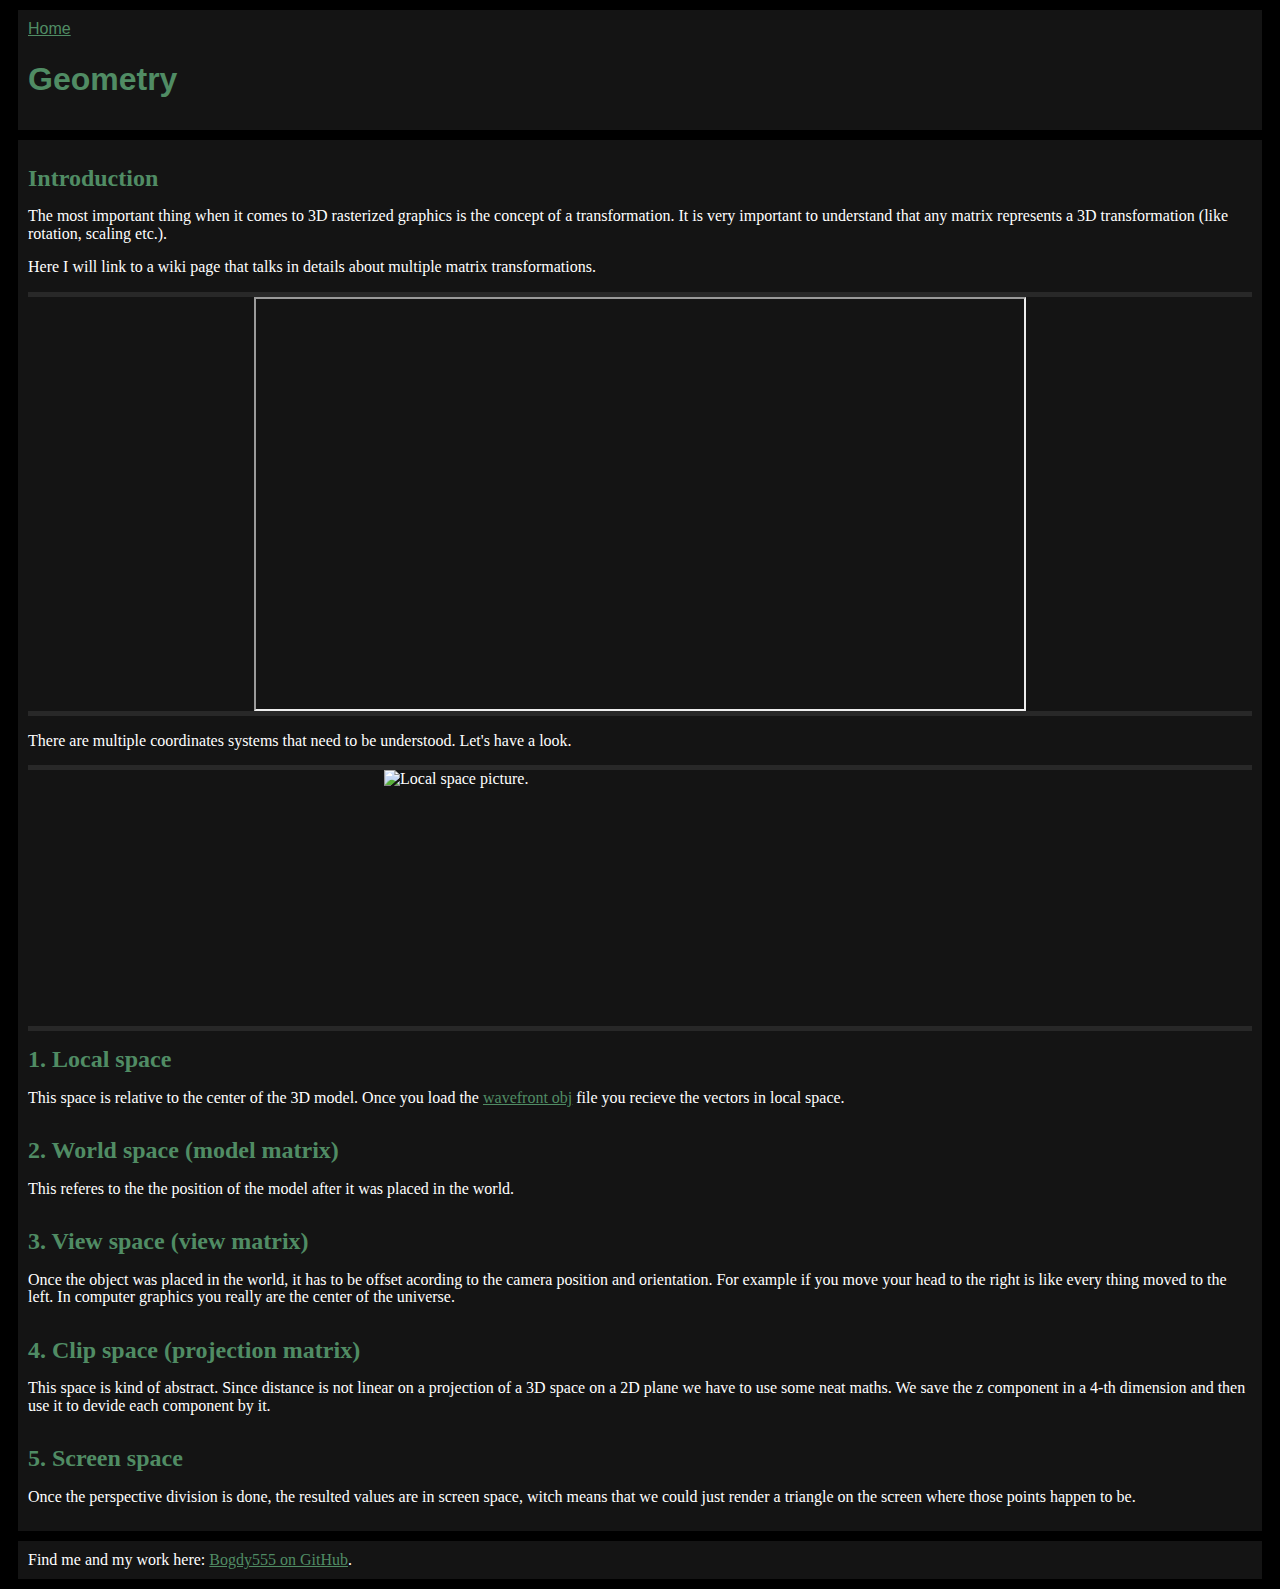
==== Geometry/index.html @ a7c11000 "Initial commit!" ====
<!DOCTYPE html>

<html lang = "en-us">

	<head>

		<title>Geometry</title>
		<link rel = "icon" href = "../Resources/Icons/MainIcon.ico" type = "image/x-icon">

		<meta charset = "utf-8">

		<meta name = "autor" content = "Florescu Bogdan-Ilie">
		<meta name = "description" content = "A page about 3D rendering.">
		<meta name = "keywords" content = "3D rendering 3D-rendering graphics">

		<link rel = "stylesheet" href = "../general.css" type = "text/css">
		<link rel = "stylesheet" href = "./index.css" type = "text/css">

		<base href = "./">

	</head>

	<body>

		<header>

			<nav>

				<div>
					<a href = "../index.html">Home</a>
				</div>
				<div>
					<a href = "./index.html">Geometry</a>
				</div>
				<div>
					<a href = "../Shading/index.html">Shading</a>
				</div>

			</nav>

			<h1>Geometry</h1>

		</header>

		<main>

			<section>

				<h2>Introduction</h2>

				<p>The most important thing when it comes to 3D rasterized graphics is the concept of a transformation. It is very important to understand that any matrix represents a 3D transformation (like rotation, scaling etc.).</p>

				<p>Here I will link to a wiki page that talks in details about multiple matrix transformations.</p>
	
				<div class = "CenteringDivs">
					<iframe src = "https://en.wikipedia.org/wiki/Transformation_matrix"></iframe>
				</div>
	
				<p>There are multiple coordinates systems that need to be understood. Let's have a look.</p>

				<div class = "CenteringDivs">
					<img id = "SpacesImage" src = "https://learnopengl.com/img/getting-started/coordinate_systems.png" alt = "Local space picture.">
				</div>

			</section>

			<section>

				<h2>1. Local space</h2>

				<p>This space is relative to the center of the 3D model. Once you load the <a href = "https://en.wikipedia.org/wiki/Wavefront_.obj_file">wavefront obj</a> file you recieve the vectors in local space.</p>

			</section>

			<section>

				<h2>2. World space (model matrix)</h2>

				<p>This referes to the the position of the model after it was placed in the world.</p>

			</section>

			<section>

				<h2>3. View space (view matrix)</h2>

				<p>Once the object was placed in the world, it has to be offset acording to the camera position and orientation. For example if you move your head to the right is like every thing moved to the left. In computer graphics you really are the center of the universe.</p>

			</section>

			<section>

				<h2>4. Clip space (projection matrix)</h2>

				<p>This space is kind of abstract. Since distance is not linear on a projection of a 3D space on a 2D plane we have to use some neat maths. We save the z component in a 4-th dimension and then use it to devide each component by it.</p>

			</section>

			<section>

				<h2>5. Screen space</h2>

				<p>Once the perspective division is done, the resulted values are in screen space, witch means that we could just render a triangle on the screen where those points happen to be.</p>

			</section>

		</main>

		<footer>Find me and my work here: <a href = "https://github.com/Bogdy555/Learn-3D">Bogdy555 on GitHub</a>.</footer>

	</body>

</html>
---- general.css ----
body
{
	background-color: rgb(0, 0, 0);
}

header
{
	margin: 10px;
	border: 10px;
	padding: 10px;

	background-color: rgb(20, 20, 20);
	color: rgb(255, 255, 255);

	font-family: Arial, Helvetica, sans-serif;
}

main
{
	display: flex;
	flex-direction: column;
	flex-wrap: wrap;
	justify-content: center;

	margin: 10px;
	border: 10px;
	padding: 10px;

	background-color: rgb(20, 20, 20);
	color: rgb(255, 255, 255);

	line-height: 110%;
}

footer
{
	margin: 10px;
	border: 10px;
	padding: 10px;

	background-color: rgb(20, 20, 20);
	color: rgb(255, 255, 255);
}

.CenteringDivs
{
	display: flex;
	flex-direction: column;
	justify-content: center;
	align-items: center;

	animation-name: PopItIn;
	animation-duration: 1000ms;
	animation-delay: 0ms;
	animation-iteration-count: 1;

	margin: 0px;
	border: 0px;
	padding: 0px;
}

.CenteringDivs::before
{
	content: "";
	width: 100%;
	height: 5px;
	background-color: rgb(40, 40, 40);
}

.CenteringDivs::after
{
	content: "";
	width: 100%;
	height: 5px;
	background-color: rgb(40, 40, 40);
}

a:link
{
	color: rgb(80, 140, 100);
}

a:link:hover
{
	color: rgb(60, 120, 80);
}

nav > a:link
{
	color: rgb(100, 80, 140);
}

nav > a:link:hover
{
	color: rgb(80, 60, 120);
}

header h1
{
	color: rgb(80, 140, 100);
}

main h1, main h2, main h3, main h4, main h5, main h6
{
	color: rgb(80, 140, 100);
}

nav
{
	height: 20px;
	overflow: hidden;
}

nav:hover
{
	height: 80px;
}

@media screen and (max-width: 600px)
{
	*
	{
		font-size: 22px;
	}

	nav
	{
		height: 80px;
	}
}

@keyframes PopItIn
{
	0%
	{
		transform: translateX(0px);
	}
	25%
	{
		transform: translateX(8px);
	}
	40%
	{
		background-color: rgb(80, 140, 100);
	}
	50%
	{
		transform: translateX(0px);
	}
	75%
	{
		transform: translateX(-8px);
	}
	100%
	{
		transform: translateX(0px);
	}
}
---- Geometry/index.css ----
#SpacesImage
{
	width: 40vw;
	height: 20vw;
}

iframe
{
	width: 60vw;
	height: 32vw;
}
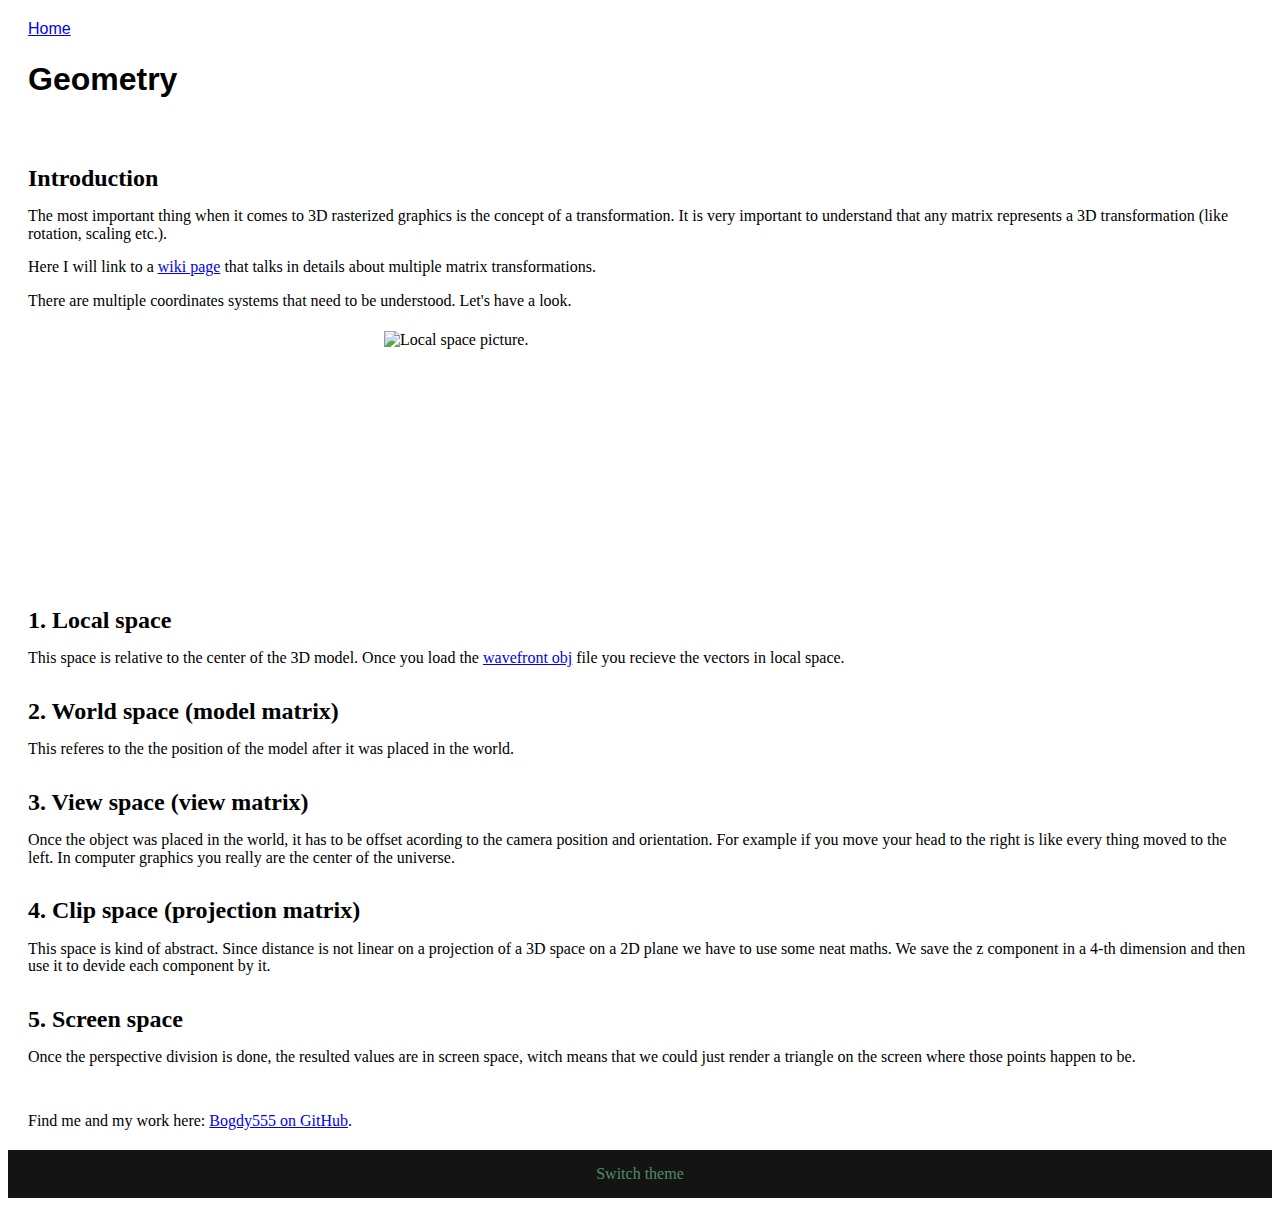
==== commit e44bcd3d: "JS update!" ====
--- a/Geometry/index.html
+++ b/Geometry/index.html
@@ -9,6 +9,7 @@
 
 		<meta charset = "utf-8">
 
+		<meta name = "viewport" content = "width=device-width, initial-scale=1">
 		<meta name = "autor" content = "Florescu Bogdan-Ilie">
 		<meta name = "description" content = "A page about 3D rendering.">
 		<meta name = "keywords" content = "3D rendering 3D-rendering graphics">
@@ -50,11 +51,7 @@
 
 				<p>The most important thing when it comes to 3D rasterized graphics is the concept of a transformation. It is very important to understand that any matrix represents a 3D transformation (like rotation, scaling etc.).</p>
 
-				<p>Here I will link to a wiki page that talks in details about multiple matrix transformations.</p>
-	
-				<div class = "CenteringDivs">
-					<iframe src = "https://en.wikipedia.org/wiki/Transformation_matrix"></iframe>
-				</div>
+				<p>Here I will link to a <a href = "https://en.wikipedia.org/wiki/Transformation_matrix">wiki page</a> that talks in details about multiple matrix transformations.</p>
 	
 				<p>There are multiple coordinates systems that need to be understood. Let's have a look.</p>
 
@@ -108,6 +105,8 @@
 
 		<footer>Find me and my work here: <a href = "https://github.com/Bogdy555/Learn-3D">Bogdy555 on GitHub</a>.</footer>
 
+		<script type = "text/javascript" src = "../general.js"></script>
+
 	</body>
 
 </html>
--- a/general.css
+++ b/general.css
@@ -1,16 +1,8 @@
-body
-{
-	background-color: rgb(0, 0, 0);
-}
-
 header
 {
 	margin: 10px;
 	border: 10px;
 	padding: 10px;
-
-	background-color: rgb(20, 20, 20);
-	color: rgb(255, 255, 255);
 
 	font-family: Arial, Helvetica, sans-serif;
 }
@@ -26,9 +18,6 @@
 	border: 10px;
 	padding: 10px;
 
-	background-color: rgb(20, 20, 20);
-	color: rgb(255, 255, 255);
-
 	line-height: 110%;
 }
 
@@ -37,9 +26,6 @@
 	margin: 10px;
 	border: 10px;
 	padding: 10px;
-
-	background-color: rgb(20, 20, 20);
-	color: rgb(255, 255, 255);
 }
 
 .CenteringDivs
@@ -64,7 +50,6 @@
 	content: "";
 	width: 100%;
 	height: 5px;
-	background-color: rgb(40, 40, 40);
 }
 
 .CenteringDivs::after
@@ -72,37 +57,6 @@
 	content: "";
 	width: 100%;
 	height: 5px;
-	background-color: rgb(40, 40, 40);
-}
-
-a:link
-{
-	color: rgb(80, 140, 100);
-}
-
-a:link:hover
-{
-	color: rgb(60, 120, 80);
-}
-
-nav > a:link
-{
-	color: rgb(100, 80, 140);
-}
-
-nav > a:link:hover
-{
-	color: rgb(80, 60, 120);
-}
-
-header h1
-{
-	color: rgb(80, 140, 100);
-}
-
-main h1, main h2, main h3, main h4, main h5, main h6
-{
-	color: rgb(80, 140, 100);
 }
 
 nav
@@ -139,10 +93,6 @@
 	{
 		transform: translateX(8px);
 	}
-	40%
-	{
-		background-color: rgb(80, 140, 100);
-	}
 	50%
 	{
 		transform: translateX(0px);
--- a/Geometry/index.css
+++ b/Geometry/index.css
@@ -3,9 +3,3 @@
 	width: 40vw;
 	height: 20vw;
 }
-
-iframe
-{
-	width: 60vw;
-	height: 32vw;
-}
